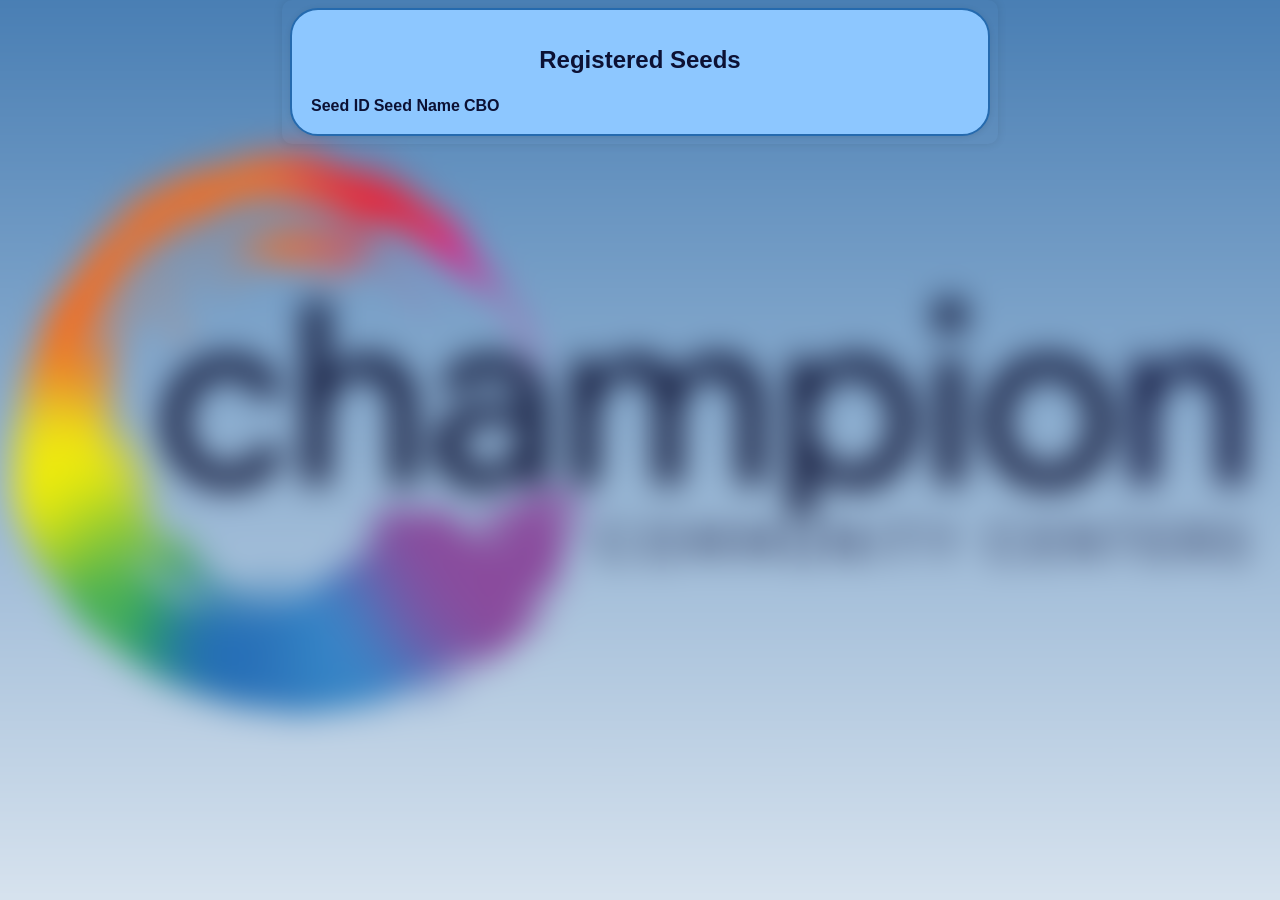
==== registered-seeds.html @ 99895a62 "Create registered-seeds.html" ====
<!DOCTYPE html>
<html>
<head>
  <meta charset="UTF-8">
  <title>Registered Seeds</title>
  <link rel="stylesheet" href="style.css">
</head>

<body>

<div id="outerBox">

  <h2>Registered Seeds</h2>

  <div class="tableContainer">
    <table class="seedTable">
      <thead>
        <tr>
          <th>Seed ID</th>
          <th>Seed Name</th>
          <th>CBO</th>
        </tr>
      </thead>
      <tbody id="seedTableBody">
        <!-- dynamic rows -->
      </tbody>
    </table>
  </div>

</div>

<script src="registered-seeds.js"></script>

</body>
</html>
---- style.css ----
body {
    font-family: Arial, sans-serif;
    text-align: center;
    justify-content: center;
    padding: 8px;
    border-radius: 10px;
    max-width: 700px;
    margin: 0 auto;
    box-shadow: 0px 0px 10px rgba(0, 0, 0, 0.1);
    color: #0c1134;
  }
    body::before {
      content: "";
      position: fixed;
      top: 0; left: 0; right: 0; bottom: 0;
      background: url('./assets/BG for Lubrican.png') no-repeat center center fixed;
      background-size: cover;
      filter: blur(15px);       /* 👈 applies blur */
      transform: scale(1.1);   /* prevent edges showing */
      z-index: -1;             /* keep it behind content */
    }

    #outerBox {max-width: 100%; margin: 0 auto; background: #8DC7FF; border: 2px solid #256AAE; border-radius: 28px; padding: 16px; box-shadow: 0 1px 6px rgba(0,0,0,0.1); text-align: center;}

  button {
    background-color: #0C1134;
    color: white;
    border: none;
    padding: 10px;
    margin: 10px;
    border-radius: 5px;
    cursor: pointer;
  }

  #allGuestButton {
    background-color: #7f0104;
    color: white;
    border: none;
    padding: 10px;
    margin: 10px;
    border-radius: 5px;
    cursor: pointer;
    text-decoration: none;
  }

  .switch {
    position: relative;
    display: inline-block;
    width: 50px;
    height: 26px;
  }
  .switch input {
    opacity: 0;
    width: 0;
    height: 0;
  }
  .slider {
    position: absolute;
    cursor: pointer;
    top: 0; left: 0; right: 0; bottom: 0;
    background-color: #256AAE;
    transition: 0.4s;
    border-radius: 34px;
  }
  .slider:before {
    position: absolute;
    content: "";
    height: 20px;
    width: 20px;
    left: 3px;
    bottom: 3px;
    background-color: white;
    transition: 0.4s;
    border-radius: 50%;
  }
  input:checked + .slider {
    background-color: #256AAE;
  }
  input:checked + .slider:before {
    transform: translateX(24px);
  }
  .clientFields {
      display: block;
      height: 35px; 
      width: 100%;
      border-radius: 8px;
      font-family: Arial, sans-serif; border: 2px solid;
      resize: none;
      line-height: 30px;
      padding: 0 10px;
      box-sizing: border-box; 
  }

  .resultsDiv {
      border:2px solid #2263A4;
      border-radius:10px;
      overflow:hidden;
      background-color: #8DC7FF;
      margin-bottom: 10px;
  }

  .resultsTable {
      width:100%;
      border-collapse:collapse;
      color: #D5EAFF;
  }

  .resultsTable td:nth-child(1) {
      background-color: #2263a4;
      font-weight:bold;
      color: white;
      padding:3px;
      width: 25%;
  }

  .resultsTable td:nth-child(2) {
      background-color: #d5eaff;
      color: #0c1134;
      padding:3px;
      width: 75%;
  }

  select {
    padding: 8px;
    margin-top: 5px;
  }
  #result {
    margin-top: 20px;
    color: #0C1134;
  }
 #manualResult {
    color: #0C1134;
 }
  #toast {
  visibility: hidden;
  min-width: 250px;
  background-color: #333;
  color: #fff;
  text-align: center;
  border-radius: 8px;
  padding: 12px;
  position: fixed;
  z-index: 1000;
  left: 50%;
  bottom: 30px;
  transform: translateX(-50%);
  font-size: 14px;
  box-shadow: 0 4px 10px rgba(0,0,0,0.3);
  opacity: 0;
  transition: opacity 0.5s, visibility 0.5s;
}
#toast.show {
  visibility: visible;
  opacity: 1;
}

  .modal {
  display: none;
  position: fixed;
  z-index: 1010;
  left: 0; top: 0;
  width: 100%; height: 100%;
  background-color: rgba(0,0,0,0.4);
  color: #98dcff;
}

.modal-content {
  background: #1a1a1aff;
  margin: 15% auto;
  padding: 20px;
  border-radius: 28px;
  border: 2px solid #d0d0d0;
  max-width: 300px;
  text-align: center;
  box-shadow: 0 4px 8px rgba(0,0,0,0.2);
  animation: popIn 0.3s ease;
}

.modal-content button {
  background-color: #d5eaff;
  color: #0c1134;
  margin: 5px;
  padding: 8px 14px;
  border-radius: 20px;
  font-weight: bold;
}

.clientFieldLabel {
    font-weight: bold;
    display:block;
    color: #0C1134;
    text-align: left;
    margin-top: 8px;
}

#clientDetails {
    display:block;
    max-width: 100%;
    border-radius: 8px;
    border: solid 2px #4b0102;
    padding: 3px;
}

#clientDetailsManual {
    display:block;
    max-width: 100%;
    border-radius: 8px;
    border: solid 2px #4b0102;
    padding: 3px;
}

.spinner {
  margin: 0 auto;
  width: 40px;
  height: 40px;
  border: 5px solid #f3f3f3; /* light grey */
  border-top: 5px solid #1ac0c6; /* your accent color */
  border-radius: 50%;
  animation: spin 1s linear infinite;
}

@keyframes spin {
  0% { transform: rotate(0deg); }
  100% { transform: rotate(360deg); }
}

.loginBox {
  max-width: 350px;
  margin: 20px auto 0 auto;
  text-align: center;
}

/* each label-input pair */
.formRow {
  display: flex;
  align-items: center;
  justify-content: center;
  margin: 10px 0;
  gap: 10px;
}

/* label styling */
.formRow label {
  width: 90px;           /* controls alignment */
  text-align: right;
  font-weight: bold;
}

/* input styling */
.formRow input {
  flex: 1;
  max-width: 200px;
  padding: 8px;
  border-radius: 6px;
  border: 2px solid #ccc;
}

/* login button centered */
#loginBtn {
  margin-top: 15px;
  width: 120px;
}

.topBar {
  background-color: #2263a4;
  color: #0c1134;
  padding: 8px;
  display: flex;
  align-items: center;
  justify-content: space-between;
  border-radius: 10px;
  margin-bottom: 15px;
  height: 25px;
}

/* greeting text */
#userGreeting {
  font-weight: bold;
}

/* override global button style inside top bar */
.topBar button {
  background-color: #0c1134;
  color: white;
  border: none;
  padding: 6px 12px;
  border-radius: 6px;
  cursor: pointer;
}

.bannerContainer {
  position: relative; /* anchor for absolute positioning */
}

/* hamburger overlay */
#hamburger {
  position: absolute;
  top: 10px;
  left: 10px;
  font-size: 26px;
  color: white;
  background: rgba(0,0,0,0.4); /* optional for visibility */
  padding: 6px 10px;
  border-radius: 6px;
  cursor: pointer;
  z-index: 10;
}

/* side menu (hidden by default) */
.sideMenu {
  position: absolute;
  top: 60px;
  left: 20px;
  background: #2263a4;
  border-radius: 10px;
  padding: 10px;
  display: none;
  flex-direction: column;
  z-index: 999;
}

/* menu links */
.sideMenu a {
  color: white;
  text-decoration: none;
  padding: 8px;
  border-radius: 6px;
  display: block;
}

.sideMenu a:hover {
  background-color: #0c1134;
}
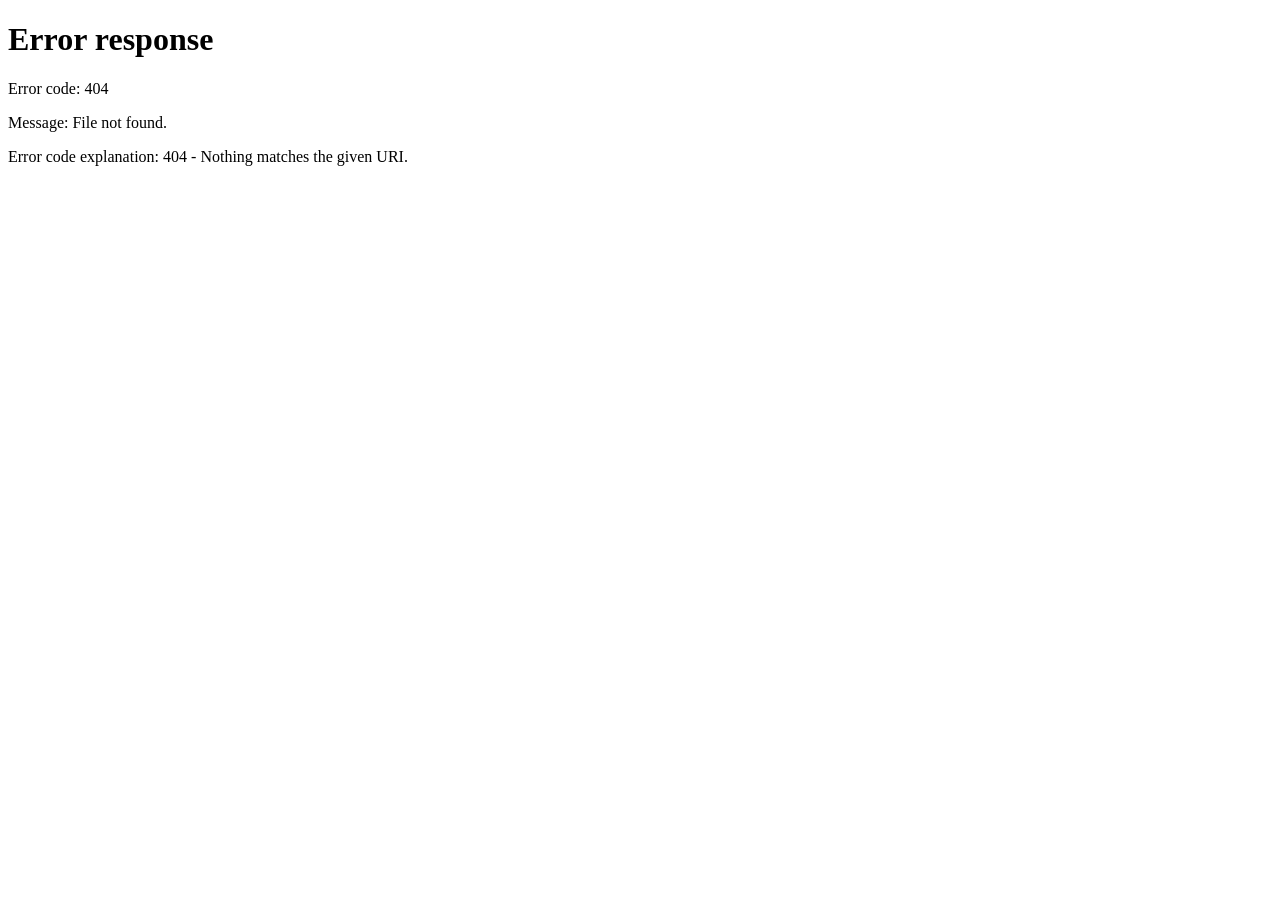
==== commit 24278831: "Update registered-seeds.html" ====
--- a/registered-seeds.html
+++ b/registered-seeds.html
@@ -28,6 +28,7 @@
   </div>
 
 </div>
+<div id="toast"></div>
 
 <script src="registered-seeds.js"></script>
 
--- a/style.css
+++ b/style.css
@@ -331,3 +331,32 @@
 .sideMenu a:hover {
   background-color: #0c1134;
 }
+
+.tableContainer {
+  overflow: hidden;
+  border-radius: 12px;
+  border: 2px solid #2263a4;
+}
+
+.seedTable {
+  width: 100%;
+  border-collapse: collapse;
+}
+
+.seedTable th {
+  background-color: #2263a4;
+  color: white;
+  padding: 10px;
+}
+
+.seedTable td {
+  background-color: #d5eaff;
+  padding: 8px;
+  text-align: center;
+}
+
+/* remove inner borders */
+.seedTable td,
+.seedTable th {
+  border: none;
+}
